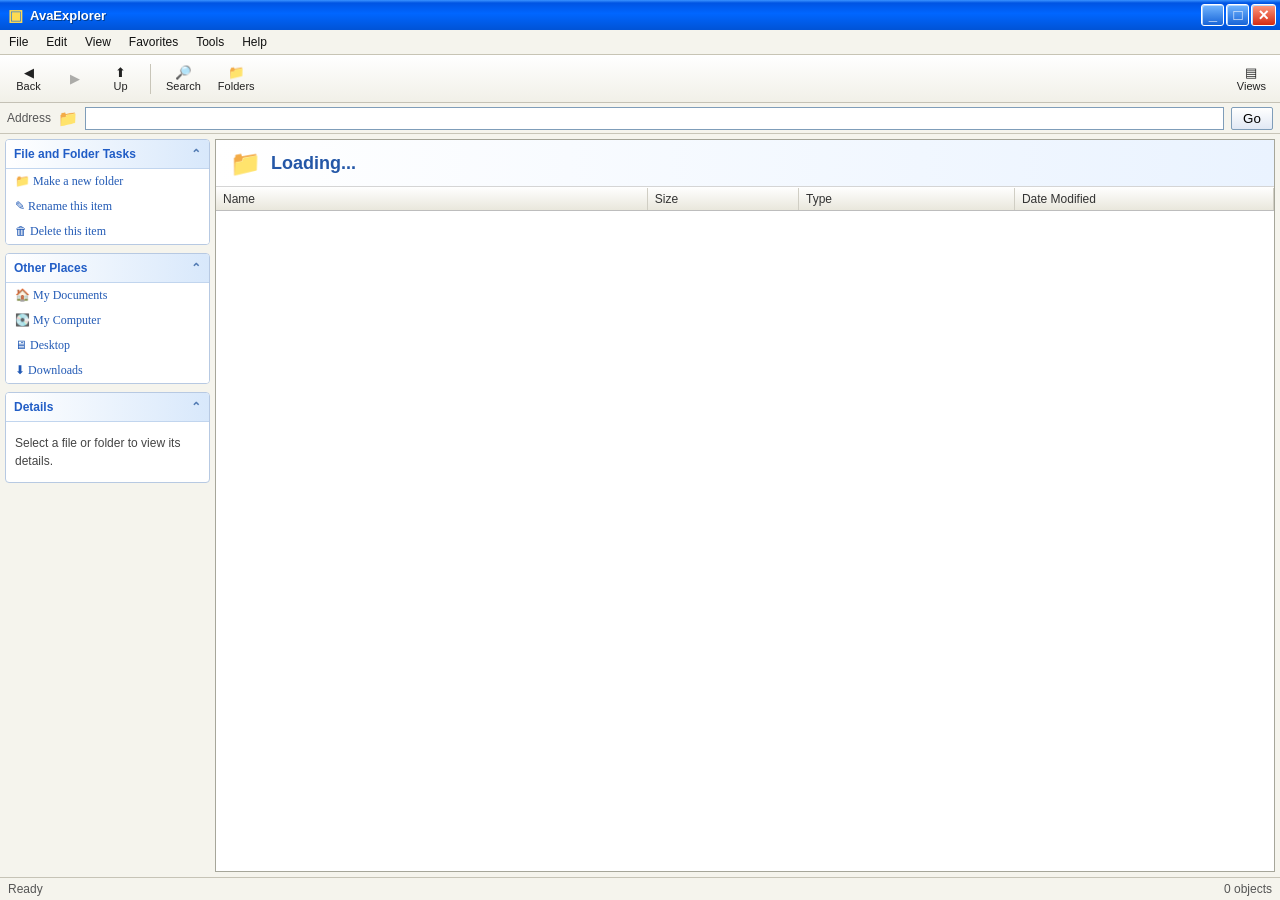
==== index.html @ 82bb10f4 "Add AvaExplorer XP source" ====
<!doctype html>
<html lang="en">
<head>
<meta charset="utf-8">
<meta name="viewport" content="width=device-width, initial-scale=1">
<title>AvaExplorer XP</title>
<link rel="stylesheet" href="styles.css">
</head>
<body>
<header class="titlebar">
  <div class="title-left"><span class="xp-logo">▣</span><span>AvaExplorer</span></div>
  <div class="window-buttons"><button aria-label="Minimize">_</button><button aria-label="Maximize">□</button><button class="close" aria-label="Close">×</button></div>
</header>
<div class="menubar"><span>File</span><span>Edit</span><span>View</span><span>Favorites</span><span>Tools</span><span>Help</span></div>
<div class="toolbar">
  <button id="backBtn" title="Back">◀ <small>Back</small></button>
  <button id="forwardBtn" title="Forward" disabled>▶</button>
  <button id="upBtn" title="Up one level">⬆ <small>Up</small></button>
  <span class="tool-separator"></span>
  <button id="searchBtn">🔎 <small>Search</small></button>
  <button id="foldersBtn">📁 <small>Folders</small></button>
  <span class="toolbar-spacer"></span>
  <button id="viewBtn">▤ <small>Views</small></button>
</div>
<div class="address-row"><b>Address</b><span class="address-icon">📁</span><input id="address" spellcheck="false"><button id="goBtn">Go</button></div>
<div class="main">
  <aside class="sidebar">
    <section class="task-panel">
      <h3>File and Folder Tasks <span>⌃</span></h3>
      <button id="newFolderBtn">📁 Make a new folder</button>
      <button id="renameBtn">✎ Rename this item</button>
      <button id="deleteBtn">🗑 Delete this item</button>
    </section>
    <section class="task-panel places">
      <h3>Other Places <span>⌃</span></h3>
      <button data-place="home">🏠 My Documents</button>
      <button data-place="drives">💽 My Computer</button>
      <button data-place="desktop">🖥 Desktop</button>
      <button data-place="downloads">⬇ Downloads</button>
    </section>
    <section class="task-panel details">
      <h3>Details <span>⌃</span></h3>
      <p id="selectedDetails">Select a file or folder to view its details.</p>
    </section>
  </aside>
  <main class="file-area">
    <div class="view-heading"><span id="folderIcon">📁</span><strong id="folderTitle">Loading...</strong></div>
    <div class="list-header"><span>Name</span><span>Size</span><span>Type</span><span>Date Modified</span></div>
    <div id="fileList" class="file-list"></div>
    <div id="emptyState" class="empty-state" hidden>This folder is empty.</div>
  </main>
</div>
<footer class="statusbar"><span id="statusText">Ready</span><span id="itemCount">0 objects</span></footer>
<div id="dialogShade" class="dialog-shade" hidden>
  <div class="dialog">
    <div class="dialog-title"><span id="dialogTitle">AvaExplorer</span><button id="dialogClose">×</button></div>
    <div id="dialogBody"></div>
  </div>
</div>
<script src="app.js"></script>
</body>
</html>
---- styles.css ----
*{box-sizing:border-box}html,body{height:100%;margin:0;font-family:Tahoma,Arial,sans-serif;font-size:12px;color:#111}body{display:flex;flex-direction:column;background:#ece9d8;overflow:hidden}
.titlebar{height:30px;flex:none;background:linear-gradient(180deg,#3a93ff 0%,#0054e3 10%,#0066ff 45%,#0053d6 100%);color:white;display:flex;align-items:center;justify-content:space-between;padding:0 4px 0 8px;font-weight:bold;font-size:13px;text-shadow:1px 1px #003c8f}
.title-left{display:flex;align-items:center;gap:7px}.xp-logo{font-size:16px;color:#ffdb52;text-shadow:none}.window-buttons{display:flex;gap:2px}.window-buttons button,.dialog-title button{height:22px;min-width:23px;border:1px solid #fff;border-radius:3px;background:linear-gradient(#72b6ff,#1764d8);color:white;font-weight:bold;font-size:15px;line-height:14px;box-shadow:inset 1px 1px #b5d8ff}.window-buttons .close{background:linear-gradient(#ff9b80,#d42b13);font-size:18px}
.menubar{height:25px;display:flex;align-items:center;gap:0;background:#f5f4ed;border-bottom:1px solid #c7c4b5}.menubar span{padding:5px 9px}.menubar span:hover{background:#dceaff}
.toolbar{height:48px;display:flex;align-items:center;gap:3px;padding:3px 7px;background:linear-gradient(#fff,#f1f0e8);border-bottom:1px solid #c4c1b5}.toolbar button{height:38px;min-width:43px;border:1px solid transparent;background:transparent;color:#222;font-family:inherit}.toolbar button:hover:not(:disabled){border:1px solid #7ba7e1;background:#e4efff}.toolbar button:disabled{opacity:.35}.toolbar small{display:block;font-size:11px}.tool-separator{height:30px;border-left:1px solid #c8c5b8;margin:0 5px}.toolbar-spacer{flex:1}
.address-row{height:31px;display:flex;align-items:center;gap:7px;padding:3px 7px;background:#f5f4ed;border-bottom:1px solid #c8c5b8}.address-row b{font-weight:normal;color:#555}.address-icon{font-size:16px}.address-row input{height:23px;flex:1;border:1px solid #7f9db9;background:white;padding:2px 5px;font:12px Tahoma}.address-row button{height:23px;min-width:42px;border:1px solid #7f9db9;border-radius:2px;background:linear-gradient(#fff,#e1e8f4)}
.main{display:flex;min-height:0;flex:1;padding:5px;gap:5px;background:#f5f4ed}.sidebar{width:205px;flex:none;overflow:auto}.task-panel{margin-bottom:8px;border:1px solid #b7c9e2;border-radius:4px;overflow:hidden;background:#fff}.task-panel h3{margin:0;padding:7px 8px;color:#215dc6;font-size:12px;background:linear-gradient(90deg,#fff,#d8e8fb);border-bottom:1px solid #c1d5ee}.task-panel h3 span{float:right;color:#527bb3}.task-panel button{display:block;width:100%;text-align:left;border:0;background:white;padding:5px 9px;color:#225ab5;font:12px Tahoma}.task-panel button:hover{text-decoration:underline;background:#eef5ff}.task-panel p{padding:0 9px;line-height:1.5;color:#444}.file-area{display:flex;flex-direction:column;flex:1;min-width:0;background:white;border:1px solid #a6a69a;overflow:hidden}.view-heading{height:47px;display:flex;align-items:center;gap:10px;padding:0 14px;background:linear-gradient(90deg,#fff,#eaf3ff);border-bottom:1px solid #d5d5d5;font-size:18px;color:#2457a7}.view-heading span{font-size:25px}.list-header,.file-row{display:grid;grid-template-columns:minmax(170px,2fr) minmax(65px,.7fr) minmax(105px,1fr) minmax(135px,1.2fr);align-items:center}.list-header{height:24px;background:linear-gradient(#fff,#e9e7dc);border-bottom:1px solid #bdbdbd;color:#333}.list-header span{padding:4px 7px;border-right:1px solid #d0cec4;white-space:nowrap}.file-list{overflow:auto;flex:1;align-content:start}.file-row{height:25px;border-bottom:1px solid transparent;cursor:default}.file-row span{padding:4px 7px;white-space:nowrap;overflow:hidden;text-overflow:ellipsis}.file-row:hover{background:#edf5ff}.file-row.selected{background:#316ac5;color:#fff;outline:1px solid #214f9c}.file-name{display:flex;align-items:center;gap:7px}.file-icon{width:18px;flex:none;text-align:center;font-size:16px}.empty-state{padding:20px;color:#666}.statusbar{height:23px;flex:none;display:flex;justify-content:space-between;align-items:center;padding:0 8px;background:#f5f4ed;border-top:1px solid #c6c3b6;color:#555}
.dialog-shade{position:fixed;inset:0;background:#0004;display:flex;align-items:center;justify-content:center}.dialog-shade[hidden]{display:none}.dialog{width:360px;background:#ece9d8;border:1px solid #315c9a;box-shadow:2px 3px 12px #0005}.dialog-title{height:26px;background:linear-gradient(#3a93ff,#0054d6);color:white;font-weight:bold;padding:2px 4px 2px 8px;display:flex;align-items:center;justify-content:space-between}.dialog-title button{height:20px;min-width:22px}.dialog #dialogBody{padding:15px}.dialog label{display:block;margin-bottom:7px}.dialog input{width:100%;height:25px;margin:5px 0 12px;border:1px solid #7f9db9;padding:4px;font:12px Tahoma}.dialog-actions{display:flex;justify-content:flex-end;gap:7px}.dialog-actions button{min-width:70px;padding:5px;background:linear-gradient(#fff,#e3e1d8);border:1px solid #8b8b80;border-radius:2px}.dialog-message{line-height:1.5;margin:0 0 12px;overflow-wrap:anywhere}
@media(max-width:700px){.sidebar{width:150px}.list-header,.file-row{grid-template-columns:minmax(130px,2fr) 60px minmax(80px,1fr)}.list-header span:last-child,.file-row span:last-child{display:none}}
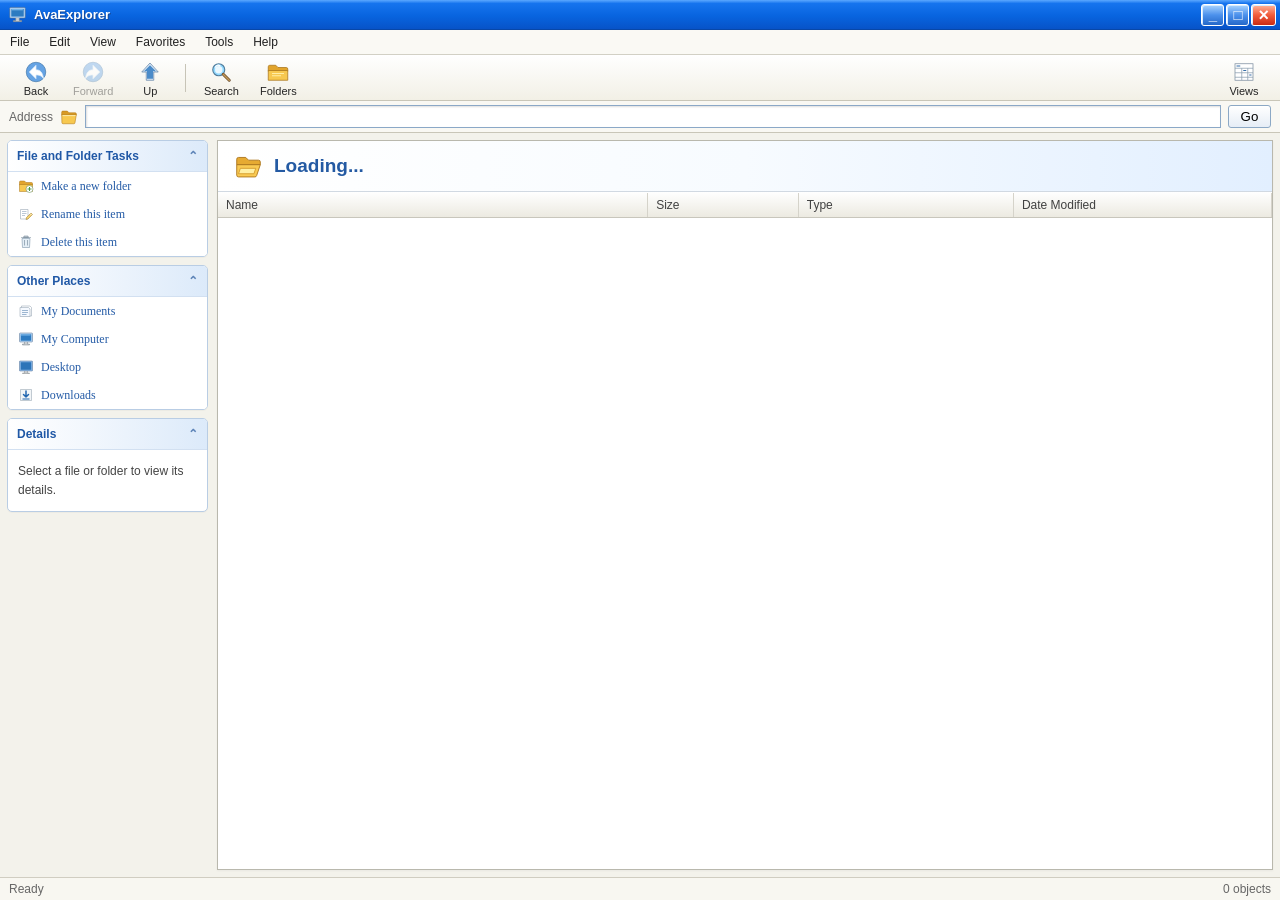
==== commit 40022e03: "Add XP-inspired UI assets and wire them into AvaExplorer" ====
--- a/index.html
+++ b/index.html
@@ -4,39 +4,40 @@
 <meta charset="utf-8">
 <meta name="viewport" content="width=device-width, initial-scale=1">
 <title>AvaExplorer XP</title>
+<link rel="stylesheet" href="assets/xp-ui/theme.css">
 <link rel="stylesheet" href="styles.css">
 </head>
 <body>
 <header class="titlebar">
-  <div class="title-left"><span class="xp-logo">▣</span><span>AvaExplorer</span></div>
+  <div class="title-left"><svg class="app-logo" aria-hidden="true"><use href="assets/xp-ui/icons.svg#xp-computer"/></svg><span>AvaExplorer</span></div>
   <div class="window-buttons"><button aria-label="Minimize">_</button><button aria-label="Maximize">□</button><button class="close" aria-label="Close">×</button></div>
 </header>
 <div class="menubar"><span>File</span><span>Edit</span><span>View</span><span>Favorites</span><span>Tools</span><span>Help</span></div>
 <div class="toolbar">
-  <button id="backBtn" title="Back">◀ <small>Back</small></button>
-  <button id="forwardBtn" title="Forward" disabled>▶</button>
-  <button id="upBtn" title="Up one level">⬆ <small>Up</small></button>
+  <button id="backBtn" title="Back"><svg aria-hidden="true"><use href="assets/xp-ui/icons.svg#xp-back"/></svg><small>Back</small></button>
+  <button id="forwardBtn" title="Forward" disabled><svg aria-hidden="true"><use href="assets/xp-ui/icons.svg#xp-forward"/></svg><small>Forward</small></button>
+  <button id="upBtn" title="Up one level"><svg aria-hidden="true"><use href="assets/xp-ui/icons.svg#xp-up"/></svg><small>Up</small></button>
   <span class="tool-separator"></span>
-  <button id="searchBtn">🔎 <small>Search</small></button>
-  <button id="foldersBtn">📁 <small>Folders</small></button>
+  <button id="searchBtn"><svg aria-hidden="true"><use href="assets/xp-ui/icons.svg#xp-search"/></svg><small>Search</small></button>
+  <button id="foldersBtn"><svg aria-hidden="true"><use href="assets/xp-ui/icons.svg#xp-folders"/></svg><small>Folders</small></button>
   <span class="toolbar-spacer"></span>
-  <button id="viewBtn">▤ <small>Views</small></button>
+  <button id="viewBtn"><svg aria-hidden="true"><use href="assets/xp-ui/icons.svg#xp-details"/></svg><small>Views</small></button>
 </div>
-<div class="address-row"><b>Address</b><span class="address-icon">📁</span><input id="address" spellcheck="false"><button id="goBtn">Go</button></div>
+<div class="address-row"><b>Address</b><svg class="address-icon" aria-hidden="true"><use href="assets/xp-ui/icons.svg#xp-folder"/></svg><input id="address" spellcheck="false"><button id="goBtn">Go</button></div>
 <div class="main">
   <aside class="sidebar">
     <section class="task-panel">
       <h3>File and Folder Tasks <span>⌃</span></h3>
-      <button id="newFolderBtn">📁 Make a new folder</button>
-      <button id="renameBtn">✎ Rename this item</button>
-      <button id="deleteBtn">🗑 Delete this item</button>
+      <button id="newFolderBtn"><svg aria-hidden="true"><use href="assets/xp-ui/icons.svg#xp-new-folder"/></svg>Make a new folder</button>
+      <button id="renameBtn"><svg aria-hidden="true"><use href="assets/xp-ui/icons.svg#xp-rename"/></svg>Rename this item</button>
+      <button id="deleteBtn"><svg aria-hidden="true"><use href="assets/xp-ui/icons.svg#xp-delete"/></svg>Delete this item</button>
     </section>
     <section class="task-panel places">
       <h3>Other Places <span>⌃</span></h3>
-      <button data-place="home">🏠 My Documents</button>
-      <button data-place="drives">💽 My Computer</button>
-      <button data-place="desktop">🖥 Desktop</button>
-      <button data-place="downloads">⬇ Downloads</button>
+      <button data-place="home"><svg aria-hidden="true"><use href="assets/xp-ui/icons.svg#xp-documents"/></svg>My Documents</button>
+      <button data-place="drives"><svg aria-hidden="true"><use href="assets/xp-ui/icons.svg#xp-computer"/></svg>My Computer</button>
+      <button data-place="desktop"><svg aria-hidden="true"><use href="assets/xp-ui/icons.svg#xp-desktop"/></svg>Desktop</button>
+      <button data-place="downloads"><svg aria-hidden="true"><use href="assets/xp-ui/icons.svg#xp-downloads"/></svg>Downloads</button>
     </section>
     <section class="task-panel details">
       <h3>Details <span>⌃</span></h3>
@@ -44,7 +45,7 @@
     </section>
   </aside>
   <main class="file-area">
-    <div class="view-heading"><span id="folderIcon">📁</span><strong id="folderTitle">Loading...</strong></div>
+    <div class="view-heading"><svg id="folderIcon" aria-hidden="true"><use href="assets/xp-ui/icons.svg#xp-folder-open"/></svg><strong id="folderTitle">Loading...</strong></div>
     <div class="list-header"><span>Name</span><span>Size</span><span>Type</span><span>Date Modified</span></div>
     <div id="fileList" class="file-list"></div>
     <div id="emptyState" class="empty-state" hidden>This folder is empty.</div>
@@ -59,4 +60,4 @@
 </div>
 <script src="app.js"></script>
 </body>
-</html>
+</html>
--- a/assets/xp-ui/theme.css
+++ b/assets/xp-ui/theme.css
@@ -0,0 +1,26 @@
+:root {
+  --xp-title-start: #5ca8ff;
+  --xp-title-mid: #0864df;
+  --xp-title-end: #0753c8;
+  --xp-link: #245ba6;
+  --xp-selection: #316ac5;
+  --xp-selection-border: #1d55aa;
+  --xp-task-border: #b9cde4;
+  --xp-desktop: #f3f2eb;
+  --xp-panel: #fff;
+  --xp-border: #c9c6b8;
+  --xp-toolbar-top: #fff;
+  --xp-toolbar-bottom: #f2f0e6;
+  --xp-folder-yellow: #f7c84f;
+  --xp-folder-edge: #a8741b;
+  --xp-text: #202020;
+  --xp-muted: #666;
+  --xp-font: Tahoma, Arial, sans-serif;
+}
+.xp-button { border: 1px solid #a5a397; border-radius: 3px; background: linear-gradient(#fff, #e5e3d9); color: var(--xp-text); font: 12px var(--xp-font); padding: 5px 10px; }
+.xp-button:hover { border-color: #6e9dd5; background: linear-gradient(#fff, #e2edff); }
+.xp-link { color: var(--xp-link); text-decoration: none; }
+.xp-link:hover { text-decoration: underline; }
+.xp-inset { border: 1px solid #8ba8c7; background: #fff; box-shadow: inset 1px 1px 2px #ddd; }
+.xp-panel { background: var(--xp-panel); border: 1px solid var(--xp-task-border); border-radius: 5px; overflow: hidden; }
+.xp-panel-title { padding: 8px 9px; color: #2058a6; background: linear-gradient(90deg, #fff, #dceafa); border-bottom: 1px solid #d2e0f1; font: bold 12px var(--xp-font); }
--- a/styles.css
+++ b/styles.css
@@ -1,9 +1,23 @@
-*{box-sizing:border-box}html,body{height:100%;margin:0;font-family:Tahoma,Arial,sans-serif;font-size:12px;color:#111}body{display:flex;flex-direction:column;background:#ece9d8;overflow:hidden}
-.titlebar{height:30px;flex:none;background:linear-gradient(180deg,#3a93ff 0%,#0054e3 10%,#0066ff 45%,#0053d6 100%);color:white;display:flex;align-items:center;justify-content:space-between;padding:0 4px 0 8px;font-weight:bold;font-size:13px;text-shadow:1px 1px #003c8f}
-.title-left{display:flex;align-items:center;gap:7px}.xp-logo{font-size:16px;color:#ffdb52;text-shadow:none}.window-buttons{display:flex;gap:2px}.window-buttons button,.dialog-title button{height:22px;min-width:23px;border:1px solid #fff;border-radius:3px;background:linear-gradient(#72b6ff,#1764d8);color:white;font-weight:bold;font-size:15px;line-height:14px;box-shadow:inset 1px 1px #b5d8ff}.window-buttons .close{background:linear-gradient(#ff9b80,#d42b13);font-size:18px}
-.menubar{height:25px;display:flex;align-items:center;gap:0;background:#f5f4ed;border-bottom:1px solid #c7c4b5}.menubar span{padding:5px 9px}.menubar span:hover{background:#dceaff}
-.toolbar{height:48px;display:flex;align-items:center;gap:3px;padding:3px 7px;background:linear-gradient(#fff,#f1f0e8);border-bottom:1px solid #c4c1b5}.toolbar button{height:38px;min-width:43px;border:1px solid transparent;background:transparent;color:#222;font-family:inherit}.toolbar button:hover:not(:disabled){border:1px solid #7ba7e1;background:#e4efff}.toolbar button:disabled{opacity:.35}.toolbar small{display:block;font-size:11px}.tool-separator{height:30px;border-left:1px solid #c8c5b8;margin:0 5px}.toolbar-spacer{flex:1}
-.address-row{height:31px;display:flex;align-items:center;gap:7px;padding:3px 7px;background:#f5f4ed;border-bottom:1px solid #c8c5b8}.address-row b{font-weight:normal;color:#555}.address-icon{font-size:16px}.address-row input{height:23px;flex:1;border:1px solid #7f9db9;background:white;padding:2px 5px;font:12px Tahoma}.address-row button{height:23px;min-width:42px;border:1px solid #7f9db9;border-radius:2px;background:linear-gradient(#fff,#e1e8f4)}
-.main{display:flex;min-height:0;flex:1;padding:5px;gap:5px;background:#f5f4ed}.sidebar{width:205px;flex:none;overflow:auto}.task-panel{margin-bottom:8px;border:1px solid #b7c9e2;border-radius:4px;overflow:hidden;background:#fff}.task-panel h3{margin:0;padding:7px 8px;color:#215dc6;font-size:12px;background:linear-gradient(90deg,#fff,#d8e8fb);border-bottom:1px solid #c1d5ee}.task-panel h3 span{float:right;color:#527bb3}.task-panel button{display:block;width:100%;text-align:left;border:0;background:white;padding:5px 9px;color:#225ab5;font:12px Tahoma}.task-panel button:hover{text-decoration:underline;background:#eef5ff}.task-panel p{padding:0 9px;line-height:1.5;color:#444}.file-area{display:flex;flex-direction:column;flex:1;min-width:0;background:white;border:1px solid #a6a69a;overflow:hidden}.view-heading{height:47px;display:flex;align-items:center;gap:10px;padding:0 14px;background:linear-gradient(90deg,#fff,#eaf3ff);border-bottom:1px solid #d5d5d5;font-size:18px;color:#2457a7}.view-heading span{font-size:25px}.list-header,.file-row{display:grid;grid-template-columns:minmax(170px,2fr) minmax(65px,.7fr) minmax(105px,1fr) minmax(135px,1.2fr);align-items:center}.list-header{height:24px;background:linear-gradient(#fff,#e9e7dc);border-bottom:1px solid #bdbdbd;color:#333}.list-header span{padding:4px 7px;border-right:1px solid #d0cec4;white-space:nowrap}.file-list{overflow:auto;flex:1;align-content:start}.file-row{height:25px;border-bottom:1px solid transparent;cursor:default}.file-row span{padding:4px 7px;white-space:nowrap;overflow:hidden;text-overflow:ellipsis}.file-row:hover{background:#edf5ff}.file-row.selected{background:#316ac5;color:#fff;outline:1px solid #214f9c}.file-name{display:flex;align-items:center;gap:7px}.file-icon{width:18px;flex:none;text-align:center;font-size:16px}.empty-state{padding:20px;color:#666}.statusbar{height:23px;flex:none;display:flex;justify-content:space-between;align-items:center;padding:0 8px;background:#f5f4ed;border-top:1px solid #c6c3b6;color:#555}
-.dialog-shade{position:fixed;inset:0;background:#0004;display:flex;align-items:center;justify-content:center}.dialog-shade[hidden]{display:none}.dialog{width:360px;background:#ece9d8;border:1px solid #315c9a;box-shadow:2px 3px 12px #0005}.dialog-title{height:26px;background:linear-gradient(#3a93ff,#0054d6);color:white;font-weight:bold;padding:2px 4px 2px 8px;display:flex;align-items:center;justify-content:space-between}.dialog-title button{height:20px;min-width:22px}.dialog #dialogBody{padding:15px}.dialog label{display:block;margin-bottom:7px}.dialog input{width:100%;height:25px;margin:5px 0 12px;border:1px solid #7f9db9;padding:4px;font:12px Tahoma}.dialog-actions{display:flex;justify-content:flex-end;gap:7px}.dialog-actions button{min-width:70px;padding:5px;background:linear-gradient(#fff,#e3e1d8);border:1px solid #8b8b80;border-radius:2px}.dialog-message{line-height:1.5;margin:0 0 12px;overflow-wrap:anywhere}
-@media(max-width:700px){.sidebar{width:150px}.list-header,.file-row{grid-template-columns:minmax(130px,2fr) 60px minmax(80px,1fr)}.list-header span:last-child,.file-row span:last-child{display:none}}
+@import url("assets/xp-ui/theme.css");
+*{box-sizing:border-box}html,body{height:100%;margin:0;font-family:Tahoma,Arial,sans-serif;font-size:12px;color:#202020}body{display:flex;flex-direction:column;background:#f3f2eb;overflow:hidden}
+.titlebar{height:30px;flex:none;background:linear-gradient(180deg,#5ca8ff 0%,#1674ee 12%,#0864df 55%,#0753c8 100%);color:white;display:flex;align-items:center;justify-content:space-between;padding:0 4px 0 8px;font-weight:bold;font-size:13px;text-shadow:1px 1px #174b9b;border-bottom:1px solid #0847a8}
+.title-left{display:flex;align-items:center;gap:7px}.app-logo{width:19px;height:19px;fill:currentColor}.window-buttons{display:flex;gap:2px}
+.window-buttons button,.dialog-title button{height:22px;min-width:23px;border:1px solid #fff;border-radius:3px;background:linear-gradient(#a9d4ff,#4c91ec 50%,#2468c9);color:white;font-weight:bold;font-size:15px;line-height:14px;box-shadow:inset 1px 1px #d8ecff}
+.window-buttons .close{background:linear-gradient(#ffb59a,#f15c3b 50%,#c92b13);font-size:18px}
+.menubar{height:25px;flex:none;display:flex;align-items:center;background:#faf9f4;border-bottom:1px solid #d2d0c5}.menubar span{height:24px;padding:5px 10px}.menubar span:hover{background:#dceaff;outline:1px solid #9bbce8}
+.toolbar{height:46px;flex:none;display:flex;align-items:center;gap:3px;padding:3px 9px;background:linear-gradient(#fff,#f2f0e6);border-bottom:1px solid #c9c6b8}.toolbar button{height:39px;min-width:54px;border:1px solid transparent;border-radius:3px;background:transparent;color:#252525;font-family:inherit}
+.toolbar button svg{display:block;width:24px;height:24px;margin:0 auto 1px}.toolbar button:hover:not(:disabled){border-color:#9dbde6;background:linear-gradient(#fff,#dceaff)}.toolbar button:disabled{opacity:.4}.toolbar small{display:block;font-size:11px}
+.tool-separator{height:28px;border-left:1px solid #c7c4b7;margin:0 5px}.toolbar-spacer{flex:1}
+.address-row{height:32px;flex:none;display:flex;align-items:center;gap:7px;padding:4px 9px;background:#f9f8f3;border-bottom:1px solid #c9c6b8}.address-row b{font-weight:normal;color:#666}.address-icon{width:18px;height:18px}
+.address-row input{height:23px;flex:1;min-width:0;border:1px solid #8ba8c7;background:#fff;padding:2px 6px;font:12px Tahoma;box-shadow:inset 1px 1px 2px #ddd}.address-row input:focus{outline:1px solid #4387d8}.address-row button{height:23px;min-width:43px;border:1px solid #8ca8c5;border-radius:3px;background:linear-gradient(#fff,#e6edf6);box-shadow:inset 0 1px #fff}
+.main{display:flex;min-height:0;flex:1;padding:7px;gap:8px;background:#f3f2eb}.sidebar{width:202px;flex:none;overflow:auto;padding-right:1px}.task-panel{margin-bottom:8px;border:1px solid #b9cde4;border-radius:5px;overflow:hidden;background:#fff;box-shadow:0 1px 1px #00000008}
+.task-panel h3{margin:0;padding:8px 9px;color:#2058a6;font-size:12px;background:linear-gradient(90deg,#fff 0%,#f2f7fd 40%,#dceafa 100%);border-bottom:1px solid #d2e0f1}.task-panel h3 span{float:right;color:#5c83b7}
+.task-panel button{display:flex;align-items:center;gap:7px;width:100%;text-align:left;border:0;background:#fff;padding:6px 10px;color:#245ba6;font:12px Tahoma}.task-panel button svg{width:16px;height:16px;flex:none}.task-panel button:hover{text-decoration:underline;background:#f0f6ff}.task-panel p{padding:0 10px;line-height:1.55;color:#444}
+.file-area{display:flex;flex-direction:column;flex:1;min-width:0;background:white;border:1px solid #b9b8ad;box-shadow:0 1px 2px #0000000b;overflow:hidden}.view-heading{height:51px;flex:none;display:flex;align-items:center;gap:11px;padding:0 16px;background:linear-gradient(90deg,#fff 0%,#f7fbff 50%,#e2efff 100%);border-bottom:1px solid #d1d9e2;font-size:19px;color:#245aa3}.view-heading svg{width:29px;height:29px}
+.list-header,.file-row{display:grid;grid-template-columns:minmax(160px,2fr) minmax(72px,.7fr) minmax(105px,1fr) minmax(135px,1.2fr);align-items:center}.list-header{height:26px;flex:none;background:linear-gradient(#fff,#eceae1);border-bottom:1px solid #c8c6bc;color:#414141}.list-header span{padding:5px 8px;border-right:1px solid #d5d3ca;white-space:nowrap}
+.file-list{overflow:auto;flex:1;align-content:start;background:#fff}.file-row{min-height:25px;border:1px solid transparent;cursor:default}.file-row>span{padding:4px 8px;white-space:nowrap;overflow:hidden;text-overflow:ellipsis}.file-row:nth-child(even){background:#fdfdfb}.file-row:hover{background:#edf5ff}.file-row.selected{background:#316ac5;color:#fff;border-color:#1d55aa}
+.file-name{display:flex;align-items:center;gap:7px}.file-icon{width:18px;height:18px;flex:none}.file-label{padding:0!important;min-width:0}.empty-state{padding:22px;color:#777}
+.statusbar{height:23px;flex:none;display:flex;justify-content:space-between;align-items:center;padding:0 9px;background:#f8f7f1;border-top:1px solid #d0cdc1;color:#666}
+.dialog-shade{position:fixed;inset:0;background:#0004;display:flex;align-items:center;justify-content:center}.dialog-shade[hidden]{display:none}.dialog{width:360px;max-width:calc(100vw - 30px);background:#f4f1e7;border:1px solid #315c9a;box-shadow:2px 4px 16px #0005}.dialog-title{height:27px;background:linear-gradient(#5ca8ff,#0755cc);color:white;font-weight:bold;padding:3px 4px 3px 8px;display:flex;align-items:center;justify-content:space-between}.dialog-title button{height:20px;min-width:22px}
+.dialog #dialogBody{padding:15px}.dialog label{display:block;margin-bottom:7px}.dialog input{width:100%;height:25px;margin:5px 0 12px;border:1px solid #8ba8c7;padding:4px;font:12px Tahoma}.dialog-actions{display:flex;justify-content:flex-end;gap:7px}.dialog-actions button{min-width:70px;padding:5px 10px;background:linear-gradient(#fff,#e5e3d9);border:1px solid #a5a397;border-radius:3px}.dialog-actions button:hover{border-color:#6e9dd5;background:linear-gradient(#fff,#e2edff)}.dialog-message{line-height:1.5;margin:0 0 12px;overflow-wrap:anywhere}
+@media(max-width:760px){.sidebar{width:170px}.list-header,.file-row{grid-template-columns:minmax(130px,2fr) 60px minmax(80px,1fr)}.list-header span:last-child,.file-row>span:last-child{display:none}}
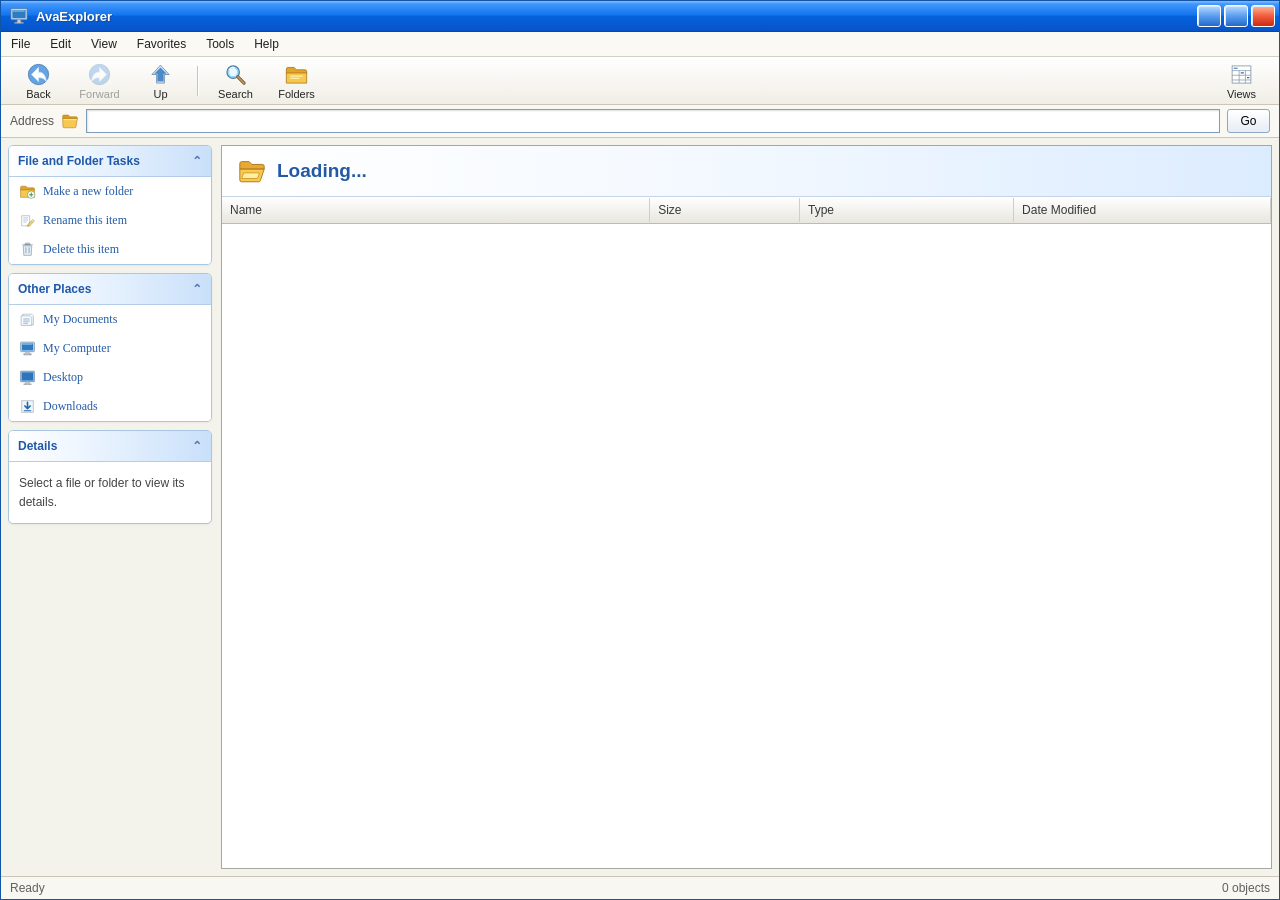
==== commit 594f31ae: "Use proper Luna-style custom window caption buttons" ====
--- a/index.html
+++ b/index.html
@@ -8,9 +8,13 @@
 <link rel="stylesheet" href="styles.css">
 </head>
 <body>
-<header class="titlebar">
+<header class="titlebar" id="titlebar">
   <div class="title-left"><svg class="app-logo" aria-hidden="true"><use href="assets/xp-ui/icons.svg#xp-computer"/></svg><span>AvaExplorer</span></div>
-  <div class="window-buttons"><button aria-label="Minimize">_</button><button aria-label="Maximize">□</button><button class="close" aria-label="Close">×</button></div>
+  <div class="window-buttons">
+    <button id="minimizeBtn" class="caption-btn minimize" aria-label="Minimize" title="Minimize"><span></span></button>
+    <button id="maximizeBtn" class="caption-btn maximize" aria-label="Maximize" title="Maximize"><span></span></button>
+    <button id="closeBtn" class="caption-btn close" aria-label="Close" title="Close"><span></span></button>
+  </div>
 </header>
 <div class="menubar"><span>File</span><span>Edit</span><span>View</span><span>Favorites</span><span>Tools</span><span>Help</span></div>
 <div class="toolbar">
@@ -18,12 +22,12 @@
   <button id="forwardBtn" title="Forward" disabled><svg aria-hidden="true"><use href="assets/xp-ui/icons.svg#xp-forward"/></svg><small>Forward</small></button>
   <button id="upBtn" title="Up one level"><svg aria-hidden="true"><use href="assets/xp-ui/icons.svg#xp-up"/></svg><small>Up</small></button>
   <span class="tool-separator"></span>
-  <button id="searchBtn"><svg aria-hidden="true"><use href="assets/xp-ui/icons.svg#xp-search"/></svg><small>Search</small></button>
-  <button id="foldersBtn"><svg aria-hidden="true"><use href="assets/xp-ui/icons.svg#xp-folders"/></svg><small>Folders</small></button>
+  <button id="searchBtn" title="Search"><svg aria-hidden="true"><use href="assets/xp-ui/icons.svg#xp-search"/></svg><small>Search</small></button>
+  <button id="foldersBtn" title="Toggle folders pane"><svg aria-hidden="true"><use href="assets/xp-ui/icons.svg#xp-folders"/></svg><small>Folders</small></button>
   <span class="toolbar-spacer"></span>
-  <button id="viewBtn"><svg aria-hidden="true"><use href="assets/xp-ui/icons.svg#xp-details"/></svg><small>Views</small></button>
+  <button id="viewBtn" title="View options"><svg aria-hidden="true"><use href="assets/xp-ui/icons.svg#xp-details"/></svg><small>Views</small></button>
 </div>
-<div class="address-row"><b>Address</b><svg class="address-icon" aria-hidden="true"><use href="assets/xp-ui/icons.svg#xp-folder"/></svg><input id="address" spellcheck="false"><button id="goBtn">Go</button></div>
+<div class="address-row"><b>Address</b><svg class="address-icon" aria-hidden="true"><use href="assets/xp-ui/icons.svg#xp-folder"/></svg><input id="address" spellcheck="false" aria-label="Address"><button id="goBtn">Go</button></div>
 <div class="main">
   <aside class="sidebar">
     <section class="task-panel">
@@ -54,7 +58,7 @@
 <footer class="statusbar"><span id="statusText">Ready</span><span id="itemCount">0 objects</span></footer>
 <div id="dialogShade" class="dialog-shade" hidden>
   <div class="dialog">
-    <div class="dialog-title"><span id="dialogTitle">AvaExplorer</span><button id="dialogClose">×</button></div>
+    <div class="dialog-title"><span id="dialogTitle">AvaExplorer</span><button id="dialogClose" aria-label="Close dialog">×</button></div>
     <div id="dialogBody"></div>
   </div>
 </div>
--- a/assets/xp-ui/theme.css
+++ b/assets/xp-ui/theme.css
@@ -5,12 +5,12 @@
   --xp-link: #245ba6;
   --xp-selection: #316ac5;
   --xp-selection-border: #1d55aa;
-  --xp-task-border: #b9cde4;
+  --xp-task-border: #a9c5e4;
   --xp-desktop: #f3f2eb;
   --xp-panel: #fff;
   --xp-border: #c9c6b8;
   --xp-toolbar-top: #fff;
-  --xp-toolbar-bottom: #f2f0e6;
+  --xp-toolbar-bottom: #f0eee5;
   --xp-folder-yellow: #f7c84f;
   --xp-folder-edge: #a8741b;
   --xp-text: #202020;
@@ -23,4 +23,4 @@
 .xp-link:hover { text-decoration: underline; }
 .xp-inset { border: 1px solid #8ba8c7; background: #fff; box-shadow: inset 1px 1px 2px #ddd; }
 .xp-panel { background: var(--xp-panel); border: 1px solid var(--xp-task-border); border-radius: 5px; overflow: hidden; }
-.xp-panel-title { padding: 8px 9px; color: #2058a6; background: linear-gradient(90deg, #fff, #dceafa); border-bottom: 1px solid #d2e0f1; font: bold 12px var(--xp-font); }
+.xp-panel-title { padding: 8px 9px; color: #2058a6; background: linear-gradient(90deg, #fff, #c9e0fa); border-bottom: 1px solid #b5cde9; font: bold 12px var(--xp-font); }
--- a/styles.css
+++ b/styles.css
@@ -1,23 +1,29 @@
 @import url("assets/xp-ui/theme.css");
-*{box-sizing:border-box}html,body{height:100%;margin:0;font-family:Tahoma,Arial,sans-serif;font-size:12px;color:#202020}body{display:flex;flex-direction:column;background:#f3f2eb;overflow:hidden}
-.titlebar{height:30px;flex:none;background:linear-gradient(180deg,#5ca8ff 0%,#1674ee 12%,#0864df 55%,#0753c8 100%);color:white;display:flex;align-items:center;justify-content:space-between;padding:0 4px 0 8px;font-weight:bold;font-size:13px;text-shadow:1px 1px #174b9b;border-bottom:1px solid #0847a8}
-.title-left{display:flex;align-items:center;gap:7px}.app-logo{width:19px;height:19px;fill:currentColor}.window-buttons{display:flex;gap:2px}
-.window-buttons button,.dialog-title button{height:22px;min-width:23px;border:1px solid #fff;border-radius:3px;background:linear-gradient(#a9d4ff,#4c91ec 50%,#2468c9);color:white;font-weight:bold;font-size:15px;line-height:14px;box-shadow:inset 1px 1px #d8ecff}
-.window-buttons .close{background:linear-gradient(#ffb59a,#f15c3b 50%,#c92b13);font-size:18px}
-.menubar{height:25px;flex:none;display:flex;align-items:center;background:#faf9f4;border-bottom:1px solid #d2d0c5}.menubar span{height:24px;padding:5px 10px}.menubar span:hover{background:#dceaff;outline:1px solid #9bbce8}
-.toolbar{height:46px;flex:none;display:flex;align-items:center;gap:3px;padding:3px 9px;background:linear-gradient(#fff,#f2f0e6);border-bottom:1px solid #c9c6b8}.toolbar button{height:39px;min-width:54px;border:1px solid transparent;border-radius:3px;background:transparent;color:#252525;font-family:inherit}
-.toolbar button svg{display:block;width:24px;height:24px;margin:0 auto 1px}.toolbar button:hover:not(:disabled){border-color:#9dbde6;background:linear-gradient(#fff,#dceaff)}.toolbar button:disabled{opacity:.4}.toolbar small{display:block;font-size:11px}
-.tool-separator{height:28px;border-left:1px solid #c7c4b7;margin:0 5px}.toolbar-spacer{flex:1}
-.address-row{height:32px;flex:none;display:flex;align-items:center;gap:7px;padding:4px 9px;background:#f9f8f3;border-bottom:1px solid #c9c6b8}.address-row b{font-weight:normal;color:#666}.address-icon{width:18px;height:18px}
-.address-row input{height:23px;flex:1;min-width:0;border:1px solid #8ba8c7;background:#fff;padding:2px 6px;font:12px Tahoma;box-shadow:inset 1px 1px 2px #ddd}.address-row input:focus{outline:1px solid #4387d8}.address-row button{height:23px;min-width:43px;border:1px solid #8ca8c5;border-radius:3px;background:linear-gradient(#fff,#e6edf6);box-shadow:inset 0 1px #fff}
-.main{display:flex;min-height:0;flex:1;padding:7px;gap:8px;background:#f3f2eb}.sidebar{width:202px;flex:none;overflow:auto;padding-right:1px}.task-panel{margin-bottom:8px;border:1px solid #b9cde4;border-radius:5px;overflow:hidden;background:#fff;box-shadow:0 1px 1px #00000008}
-.task-panel h3{margin:0;padding:8px 9px;color:#2058a6;font-size:12px;background:linear-gradient(90deg,#fff 0%,#f2f7fd 40%,#dceafa 100%);border-bottom:1px solid #d2e0f1}.task-panel h3 span{float:right;color:#5c83b7}
-.task-panel button{display:flex;align-items:center;gap:7px;width:100%;text-align:left;border:0;background:#fff;padding:6px 10px;color:#245ba6;font:12px Tahoma}.task-panel button svg{width:16px;height:16px;flex:none}.task-panel button:hover{text-decoration:underline;background:#f0f6ff}.task-panel p{padding:0 10px;line-height:1.55;color:#444}
-.file-area{display:flex;flex-direction:column;flex:1;min-width:0;background:white;border:1px solid #b9b8ad;box-shadow:0 1px 2px #0000000b;overflow:hidden}.view-heading{height:51px;flex:none;display:flex;align-items:center;gap:11px;padding:0 16px;background:linear-gradient(90deg,#fff 0%,#f7fbff 50%,#e2efff 100%);border-bottom:1px solid #d1d9e2;font-size:19px;color:#245aa3}.view-heading svg{width:29px;height:29px}
-.list-header,.file-row{display:grid;grid-template-columns:minmax(160px,2fr) minmax(72px,.7fr) minmax(105px,1fr) minmax(135px,1.2fr);align-items:center}.list-header{height:26px;flex:none;background:linear-gradient(#fff,#eceae1);border-bottom:1px solid #c8c6bc;color:#414141}.list-header span{padding:5px 8px;border-right:1px solid #d5d3ca;white-space:nowrap}
-.file-list{overflow:auto;flex:1;align-content:start;background:#fff}.file-row{min-height:25px;border:1px solid transparent;cursor:default}.file-row>span{padding:4px 8px;white-space:nowrap;overflow:hidden;text-overflow:ellipsis}.file-row:nth-child(even){background:#fdfdfb}.file-row:hover{background:#edf5ff}.file-row.selected{background:#316ac5;color:#fff;border-color:#1d55aa}
-.file-name{display:flex;align-items:center;gap:7px}.file-icon{width:18px;height:18px;flex:none}.file-label{padding:0!important;min-width:0}.empty-state{padding:22px;color:#777}
-.statusbar{height:23px;flex:none;display:flex;justify-content:space-between;align-items:center;padding:0 9px;background:#f8f7f1;border-top:1px solid #d0cdc1;color:#666}
-.dialog-shade{position:fixed;inset:0;background:#0004;display:flex;align-items:center;justify-content:center}.dialog-shade[hidden]{display:none}.dialog{width:360px;max-width:calc(100vw - 30px);background:#f4f1e7;border:1px solid #315c9a;box-shadow:2px 4px 16px #0005}.dialog-title{height:27px;background:linear-gradient(#5ca8ff,#0755cc);color:white;font-weight:bold;padding:3px 4px 3px 8px;display:flex;align-items:center;justify-content:space-between}.dialog-title button{height:20px;min-width:22px}
-.dialog #dialogBody{padding:15px}.dialog label{display:block;margin-bottom:7px}.dialog input{width:100%;height:25px;margin:5px 0 12px;border:1px solid #8ba8c7;padding:4px;font:12px Tahoma}.dialog-actions{display:flex;justify-content:flex-end;gap:7px}.dialog-actions button{min-width:70px;padding:5px 10px;background:linear-gradient(#fff,#e5e3d9);border:1px solid #a5a397;border-radius:3px}.dialog-actions button:hover{border-color:#6e9dd5;background:linear-gradient(#fff,#e2edff)}.dialog-message{line-height:1.5;margin:0 0 12px;overflow-wrap:anywhere}
+*{box-sizing:border-box}
+html,body{height:100%;margin:0;font-family:Tahoma,Arial,sans-serif;font-size:12px;color:#202020}
+body{display:flex;flex-direction:column;background:#f3f2eb;overflow:hidden;border:1px solid #1254a8}
+button,input{font:inherit}
+.titlebar{height:31px;flex:none;background:linear-gradient(180deg,#81bdff 0%,#4196fa 10%,#1173ee 48%,#0562dd 49%,#0753c8 100%);color:white;display:flex;align-items:center;justify-content:space-between;padding:0 4px 0 8px;font-weight:bold;font-size:13px;text-shadow:1px 1px #174b9b;border-bottom:1px solid #0847a8;user-select:none}
+.title-left{display:flex;align-items:center;gap:7px}.app-logo{width:20px;height:20px}.window-buttons{display:flex;gap:3px}
+.window-buttons button,.dialog-title button{width:24px;height:22px;padding:0;border:1px solid #fff;border-radius:3px;background:linear-gradient(#b9dbff,#5a9df0 50%,#2369ca);color:white;font-weight:bold;font-size:15px;line-height:14px;box-shadow:inset 1px 1px #d8ecff;cursor:pointer}
+.window-buttons button:hover{filter:brightness(1.08)}.window-buttons .close{background:linear-gradient(#ffb59a,#f15c3b 50%,#c92b13);font-size:18px}
+.menubar{height:25px;flex:none;display:flex;align-items:center;background:#faf9f4;border-bottom:1px solid #d2d0c5}.menubar span{height:24px;padding:5px 10px;cursor:default}.menubar span:hover{background:#dceaff;outline:1px solid #9bbce8}
+.toolbar{height:48px;flex:none;display:flex;align-items:center;gap:2px;padding:3px 8px;background:linear-gradient(#fff,#f0eee5);border-bottom:1px solid #c9c6b8}
+.toolbar button{height:41px;min-width:59px;border:1px solid transparent;border-radius:3px;background:transparent;color:#252525;font-family:inherit;cursor:pointer}
+.toolbar button svg{display:block;width:25px;height:25px;margin:0 auto 1px}.toolbar button:hover:not(:disabled){border-color:#9dbde6;background:linear-gradient(#fff,#dceaff)}.toolbar button:active:not(:disabled){background:linear-gradient(#d2e5fa,#fff)}.toolbar button:disabled{opacity:.4;cursor:default}.toolbar small{display:block;font-size:11px}
+.tool-separator{height:30px;border-left:1px solid #c7c4b7;border-right:1px solid white;margin:0 5px}.toolbar-spacer{flex:1}
+.address-row{height:33px;flex:none;display:flex;align-items:center;gap:7px;padding:4px 9px;background:#f9f8f3;border-bottom:1px solid #c9c6b8}.address-row b{font-weight:normal;color:#555}.address-icon{width:18px;height:18px}
+.address-row input{height:24px;flex:1;min-width:0;border:1px solid #7f9db9;background:#fff;padding:2px 6px;font:12px Tahoma;box-shadow:inset 1px 1px 2px #ddd}.address-row input:focus{outline:1px solid #4387d8}.address-row button{height:24px;min-width:43px;border:1px solid #8ca8c5;border-radius:3px;background:linear-gradient(#fff,#e6edf6);box-shadow:inset 0 1px #fff}
+.main{display:flex;min-height:0;flex:1;padding:7px;gap:8px;background:#f3f2eb}
+.sidebar{width:205px;flex:none;overflow:auto;padding-right:1px}.task-panel{margin-bottom:8px;border:1px solid #a9c5e4;border-radius:5px;overflow:hidden;background:#fff;box-shadow:0 1px 2px #0000000c}
+.task-panel h3{margin:0;padding:8px 9px;color:#1f58a8;font-size:12px;background:linear-gradient(90deg,#fff 0%,#eef6ff 35%,#c9e0fa 100%);border-bottom:1px solid #b5cde9}.task-panel h3 span{float:right;color:#527bb3}
+.task-panel button{display:flex;align-items:center;gap:7px;width:100%;text-align:left;border:0;background:white;padding:6px 10px;color:#245ba6;font:12px Tahoma;cursor:pointer}.task-panel button svg{width:17px;height:17px;flex:none}.task-panel button:hover{text-decoration:underline;background:#edf5ff}.task-panel p{padding:0 10px;line-height:1.55;color:#444}
+.file-area{display:flex;flex-direction:column;flex:1;min-width:0;background:#fff;border:1px solid #a7a79d;box-shadow:inset 0 0 0 1px #fff;overflow:hidden}
+.view-heading{height:51px;flex:none;display:flex;align-items:center;gap:10px;padding:0 15px;background:linear-gradient(90deg,#fff 0%,#f4f9ff 45%,#dcecff 100%);border-bottom:1px solid #c5d5e7;font-size:19px;color:#245aa3}.view-heading svg{width:30px;height:30px}
+.list-header,.file-row{display:grid;grid-template-columns:minmax(160px,2fr) minmax(72px,.7fr) minmax(105px,1fr) minmax(135px,1.2fr);align-items:center}
+.list-header{height:27px;flex:none;background:linear-gradient(#fff,#e7e6df);border-bottom:1px solid #bcbcb3;color:#3a3a3a}.list-header span{padding:5px 8px;border-right:1px solid #cfcec7;white-space:nowrap}
+.file-list{overflow:auto;flex:1;align-content:start;background:#fff}.file-row{min-height:25px;border:1px solid transparent;cursor:default}.file-row>span{padding:4px 8px;white-space:nowrap;overflow:hidden;text-overflow:ellipsis}.file-row:nth-child(even){background:#fdfdfb}.file-row:hover{background:#eaf3ff}.file-row.selected{background:#316ac5;color:#fff;border-color:#1d55aa}
+.file-name{display:flex;align-items:center;gap:7px}.file-icon{width:18px;height:18px;flex:none}.file-label{padding:0!important;min-width:0}
+.empty-state{padding:22px;color:#777}.statusbar{height:23px;flex:none;display:flex;justify-content:space-between;align-items:center;padding:0 9px;background:#f8f7f1;border-top:1px solid #c9c6b8;color:#606060}
+.dialog-shade{position:fixed;inset:0;background:#0004;display:flex;align-items:center;justify-content:center}.dialog-shade[hidden]{display:none}.dialog{width:360px;max-width:calc(100vw - 30px);background:#f4f1e7;border:1px solid #315c9a;box-shadow:2px 4px 16px #0005}.dialog-title{height:27px;background:linear-gradient(#75b4ff,#0755cc);color:white;font-weight:bold;padding:3px 4px 3px 8px;display:flex;align-items:center;justify-content:space-between}.dialog-title button{height:20px;min-width:22px}.dialog #dialogBody{padding:15px}.dialog label{display:block;margin-bottom:7px}.dialog input{width:100%;height:25px;margin:5px 0 12px;border:1px solid #8ba8c7;padding:4px;font:12px Tahoma}.dialog-actions{display:flex;justify-content:flex-end;gap:7px}.dialog-actions button{min-width:70px;padding:5px 10px;background:linear-gradient(#fff,#e5e3d9);border:1px solid #a5a397;border-radius:3px}.dialog-actions button:hover{border-color:#6e9dd5;background:linear-gradient(#fff,#e2edff)}.dialog-message{line-height:1.5;margin:0 0 12px;overflow-wrap:anywhere}
 @media(max-width:760px){.sidebar{width:170px}.list-header,.file-row{grid-template-columns:minmax(130px,2fr) 60px minmax(80px,1fr)}.list-header span:last-child,.file-row>span:last-child{display:none}}
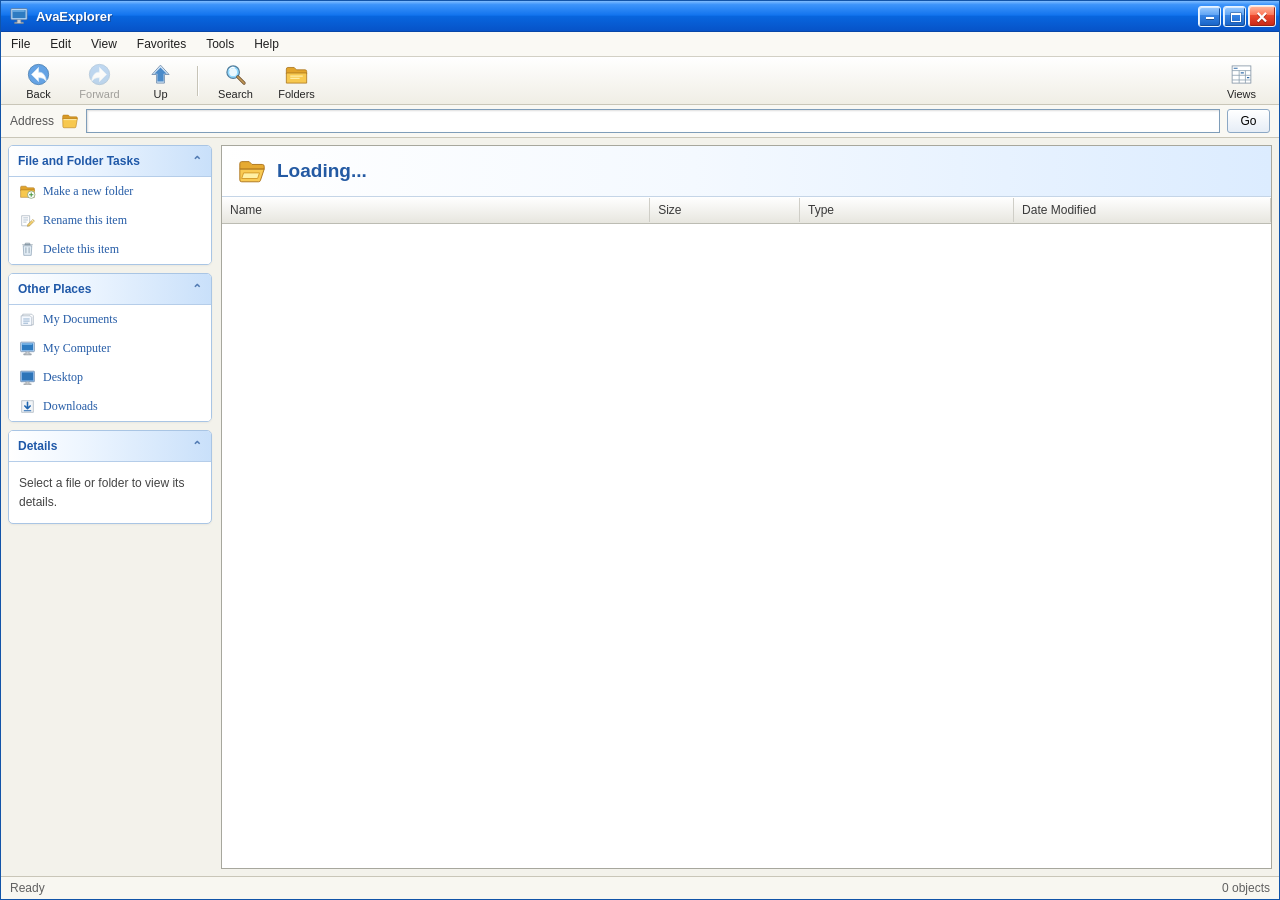
==== commit 8a1b8753: "Use original XP shell icons throughout the Explorer UI" ====
--- a/index.html
+++ b/index.html
@@ -9,7 +9,7 @@
 </head>
 <body>
 <header class="titlebar" id="titlebar">
-  <div class="title-left"><svg class="app-logo" aria-hidden="true"><use href="assets/xp-ui/icons.svg#xp-computer"/></svg><span>AvaExplorer</span></div>
+  <div class="title-left"><img class="shell32-static-icon app-logo" src="assets/xp-ui/windows-xp/shell32.dll/ICON16_1.ico" alt="" onerror="this.hidden=true;this.nextElementSibling.hidden=false"><svg class="app-logo xp-fallback" hidden aria-hidden="true"><use href="assets/xp-ui/icons.svg#xp-computer"/></svg><span>AvaExplorer</span></div>
   <div class="window-buttons">
     <button id="minimizeBtn" class="caption-btn minimize" aria-label="Minimize" title="Minimize"><span></span></button>
     <button id="maximizeBtn" class="caption-btn maximize" aria-label="Maximize" title="Maximize"><span></span></button>
@@ -22,26 +22,26 @@
   <button id="forwardBtn" title="Forward" disabled><svg aria-hidden="true"><use href="assets/xp-ui/icons.svg#xp-forward"/></svg><small>Forward</small></button>
   <button id="upBtn" title="Up one level"><svg aria-hidden="true"><use href="assets/xp-ui/icons.svg#xp-up"/></svg><small>Up</small></button>
   <span class="tool-separator"></span>
-  <button id="searchBtn" title="Search"><svg aria-hidden="true"><use href="assets/xp-ui/icons.svg#xp-search"/></svg><small>Search</small></button>
-  <button id="foldersBtn" title="Toggle folders pane"><svg aria-hidden="true"><use href="assets/xp-ui/icons.svg#xp-folders"/></svg><small>Folders</small></button>
+  <button id="searchBtn" title="Search"><img class="shell32-static-icon" src="assets/xp-ui/windows-xp/shell32.dll/ICON23_1.ico" alt="" onerror="this.hidden=true;this.nextElementSibling.hidden=false"><svg class="xp-fallback" hidden aria-hidden="true"><use href="assets/xp-ui/icons.svg#xp-search"/></svg><small>Search</small></button>
+  <button id="foldersBtn" title="Toggle folders pane"><img class="shell32-static-icon" src="assets/xp-ui/windows-xp/shell32.dll/ICON5_1.ico" alt="" onerror="this.hidden=true;this.nextElementSibling.hidden=false"><svg class="xp-fallback" hidden aria-hidden="true"><use href="assets/xp-ui/icons.svg#xp-folders"/></svg><small>Folders</small></button>
   <span class="toolbar-spacer"></span>
   <button id="viewBtn" title="View options"><svg aria-hidden="true"><use href="assets/xp-ui/icons.svg#xp-details"/></svg><small>Views</small></button>
 </div>
-<div class="address-row"><b>Address</b><svg class="address-icon" aria-hidden="true"><use href="assets/xp-ui/icons.svg#xp-folder"/></svg><input id="address" spellcheck="false" aria-label="Address"><button id="goBtn">Go</button></div>
+<div class="address-row"><b>Address</b><img class="shell32-static-icon address-icon" src="assets/xp-ui/windows-xp/shell32.dll/ICON4_1.ico" alt="" onerror="this.hidden=true;this.nextElementSibling.hidden=false"><svg class="address-icon xp-fallback" hidden aria-hidden="true"><use href="assets/xp-ui/icons.svg#xp-folder"/></svg><input id="address" spellcheck="false" aria-label="Address"><button id="goBtn">Go</button></div>
 <div class="main">
   <aside class="sidebar">
     <section class="task-panel">
       <h3>File and Folder Tasks <span>⌃</span></h3>
-      <button id="newFolderBtn"><svg aria-hidden="true"><use href="assets/xp-ui/icons.svg#xp-new-folder"/></svg>Make a new folder</button>
-      <button id="renameBtn"><svg aria-hidden="true"><use href="assets/xp-ui/icons.svg#xp-rename"/></svg>Rename this item</button>
-      <button id="deleteBtn"><svg aria-hidden="true"><use href="assets/xp-ui/icons.svg#xp-delete"/></svg>Delete this item</button>
+      <button id="newFolderBtn"><img class="shell32-static-icon" src="assets/xp-ui/windows-xp/shell32.dll/ICON258_1.ico" alt="" onerror="this.hidden=true;this.nextElementSibling.hidden=false"><svg class="xp-fallback" hidden aria-hidden="true"><use href="assets/xp-ui/icons.svg#xp-new-folder"/></svg>Make a new folder</button>
+      <button id="renameBtn"><img class="shell32-static-icon" src="assets/xp-ui/windows-xp/shell32.dll/ICON35_1.ico" alt="" onerror="this.hidden=true;this.nextElementSibling.hidden=false"><svg class="xp-fallback" hidden aria-hidden="true"><use href="assets/xp-ui/icons.svg#xp-rename"/></svg>Rename this item</button>
+      <button id="deleteBtn"><img class="shell32-static-icon" src="assets/xp-ui/windows-xp/shell32.dll/ICON191_1.ico" alt="" onerror="this.hidden=true;this.nextElementSibling.hidden=false"><svg class="xp-fallback" hidden aria-hidden="true"><use href="assets/xp-ui/icons.svg#xp-delete"/></svg>Delete this item</button>
     </section>
     <section class="task-panel places">
       <h3>Other Places <span>⌃</span></h3>
-      <button data-place="home"><svg aria-hidden="true"><use href="assets/xp-ui/icons.svg#xp-documents"/></svg>My Documents</button>
-      <button data-place="drives"><svg aria-hidden="true"><use href="assets/xp-ui/icons.svg#xp-computer"/></svg>My Computer</button>
-      <button data-place="desktop"><svg aria-hidden="true"><use href="assets/xp-ui/icons.svg#xp-desktop"/></svg>Desktop</button>
-      <button data-place="downloads"><svg aria-hidden="true"><use href="assets/xp-ui/icons.svg#xp-downloads"/></svg>Downloads</button>
+      <button data-place="home"><img class="shell32-static-icon" src="assets/xp-ui/windows-xp/shell32.dll/ICON20_1.ico" alt="" onerror="this.hidden=true;this.nextElementSibling.hidden=false"><svg class="xp-fallback" hidden aria-hidden="true"><use href="assets/xp-ui/icons.svg#xp-documents"/></svg>My Documents</button>
+      <button data-place="drives"><img class="shell32-static-icon" src="assets/xp-ui/windows-xp/shell32.dll/ICON16_1.ico" alt="" onerror="this.hidden=true;this.nextElementSibling.hidden=false"><svg class="xp-fallback" hidden aria-hidden="true"><use href="assets/xp-ui/icons.svg#xp-computer"/></svg>My Computer</button>
+      <button data-place="desktop"><img class="shell32-static-icon" src="assets/xp-ui/windows-xp/shell32.dll/ICON3_1.ico" alt="" onerror="this.hidden=true;this.nextElementSibling.hidden=false"><svg class="xp-fallback" hidden aria-hidden="true"><use href="assets/xp-ui/icons.svg#xp-desktop"/></svg>Desktop</button>
+      <button data-place="downloads"><img class="shell32-static-icon" src="assets/xp-ui/windows-xp/shell32.dll/ICON244_1.ico" alt="" onerror="this.hidden=true;this.nextElementSibling.hidden=false"><svg class="xp-fallback" hidden aria-hidden="true"><use href="assets/xp-ui/icons.svg#xp-downloads"/></svg>Downloads</button>
     </section>
     <section class="task-panel details">
       <h3>Details <span>⌃</span></h3>
--- a/styles.css
+++ b/styles.css
@@ -3,21 +3,27 @@
 html,body{height:100%;margin:0;font-family:Tahoma,Arial,sans-serif;font-size:12px;color:#202020}
 body{display:flex;flex-direction:column;background:#f3f2eb;overflow:hidden;border:1px solid #1254a8}
 button,input{font:inherit}
-.titlebar{height:31px;flex:none;background:linear-gradient(180deg,#81bdff 0%,#4196fa 10%,#1173ee 48%,#0562dd 49%,#0753c8 100%);color:white;display:flex;align-items:center;justify-content:space-between;padding:0 4px 0 8px;font-weight:bold;font-size:13px;text-shadow:1px 1px #174b9b;border-bottom:1px solid #0847a8;user-select:none}
-.title-left{display:flex;align-items:center;gap:7px}.app-logo{width:20px;height:20px}.window-buttons{display:flex;gap:3px}
-.window-buttons button,.dialog-title button{width:24px;height:22px;padding:0;border:1px solid #fff;border-radius:3px;background:linear-gradient(#b9dbff,#5a9df0 50%,#2369ca);color:white;font-weight:bold;font-size:15px;line-height:14px;box-shadow:inset 1px 1px #d8ecff;cursor:pointer}
-.window-buttons button:hover{filter:brightness(1.08)}.window-buttons .close{background:linear-gradient(#ffb59a,#f15c3b 50%,#c92b13);font-size:18px}
+.titlebar{height:31px;flex:none;background:linear-gradient(180deg,#80bdff 0%,#3d94fa 12%,#1173ee 48%,#0866df 49%,#0753c8 100%);color:white;display:flex;align-items:center;justify-content:space-between;padding:0 3px 0 8px;font-weight:bold;font-size:13px;text-shadow:1px 1px #174b9b;border-bottom:1px solid #0847a8;user-select:none}
+.title-left{display:flex;align-items:center;gap:7px;min-width:0}.app-logo{width:20px;height:20px;flex:none}.window-buttons{display:flex;gap:2px;align-items:center;flex:none;margin-left:8px}
+.window-buttons .caption-btn{position:relative;width:23px;height:21px;min-width:23px;padding:0;display:grid;place-items:center;border:1px solid #eaf5ff;border-radius:3px;background:linear-gradient(180deg,#9dccff 0%,#5fa4f4 42%,#3885e5 43%,#1762c6 100%);box-shadow:inset 1px 1px 0 #d8eaff,inset -1px -1px 0 #164f9c;color:#fff;cursor:pointer}
+.window-buttons .caption-btn:hover{filter:brightness(1.09)}.window-buttons .caption-btn:active{background:linear-gradient(#2464b7,#7bb5fb);box-shadow:inset 1px 1px 2px #164b90}
+.caption-btn span{display:block;position:relative;width:10px;height:9px}
+.caption-btn.minimize span:before{content:"";position:absolute;left:1px;bottom:1px;width:8px;height:2px;background:#fff;border-bottom:1px solid #24518b}
+.caption-btn.maximize span:before{content:"";position:absolute;left:1px;top:1px;width:8px;height:6px;border:1.5px solid #fff;border-top-width:2.5px;box-shadow:0 0 0 .5px #24518b}
+.caption-btn.maximize.is-maximized span:before{left:3px;top:2px;width:7px;height:6px;border:1.5px solid #fff;border-top-width:2px;box-shadow:-2px -2px 0 -0.5px #2460a8, -2px -2px 0 1px #fff}
+.window-buttons .caption-btn.close{width:28px;min-width:28px;height:22px;background:linear-gradient(180deg,#ffb99e 0%,#fc795b 43%,#ee4c31 44%,#c72716 100%);box-shadow:inset 1px 1px 0 #ffe5db,inset -1px -1px 0 #992415}
+.caption-btn.close span:before{content:"×";position:absolute;inset:-5px 0 0 -1px;font:bold 20px/20px Arial,sans-serif;color:white;text-shadow:0 1px #8f2110}
 .menubar{height:25px;flex:none;display:flex;align-items:center;background:#faf9f4;border-bottom:1px solid #d2d0c5}.menubar span{height:24px;padding:5px 10px;cursor:default}.menubar span:hover{background:#dceaff;outline:1px solid #9bbce8}
 .toolbar{height:48px;flex:none;display:flex;align-items:center;gap:2px;padding:3px 8px;background:linear-gradient(#fff,#f0eee5);border-bottom:1px solid #c9c6b8}
 .toolbar button{height:41px;min-width:59px;border:1px solid transparent;border-radius:3px;background:transparent;color:#252525;font-family:inherit;cursor:pointer}
 .toolbar button svg{display:block;width:25px;height:25px;margin:0 auto 1px}.toolbar button:hover:not(:disabled){border-color:#9dbde6;background:linear-gradient(#fff,#dceaff)}.toolbar button:active:not(:disabled){background:linear-gradient(#d2e5fa,#fff)}.toolbar button:disabled{opacity:.4;cursor:default}.toolbar small{display:block;font-size:11px}
 .tool-separator{height:30px;border-left:1px solid #c7c4b7;border-right:1px solid white;margin:0 5px}.toolbar-spacer{flex:1}
 .address-row{height:33px;flex:none;display:flex;align-items:center;gap:7px;padding:4px 9px;background:#f9f8f3;border-bottom:1px solid #c9c6b8}.address-row b{font-weight:normal;color:#555}.address-icon{width:18px;height:18px}
-.address-row input{height:24px;flex:1;min-width:0;border:1px solid #7f9db9;background:#fff;padding:2px 6px;font:12px Tahoma;box-shadow:inset 1px 1px 2px #ddd}.address-row input:focus{outline:1px solid #4387d8}.address-row button{height:24px;min-width:43px;border:1px solid #8ca8c5;border-radius:3px;background:linear-gradient(#fff,#e6edf6);box-shadow:inset 0 1px #fff}
+.address-row input{height:24px;flex:1;min-width:0;border:1px solid #7f9db9;background:#fff;padding:2px 6px;font:12px Tahoma;box-shadow:inset 1px 1px 2px #ddd}.address-row input:focus{outline:1px solid #4387d8}.address-row button{height:24px;min-width:43px;border:1px solid #8ca8c5;border-radius:3px;background:linear-gradient(#fff,#e6edf6);box-shadow:inset 0 1px #fff;cursor:pointer}
 .main{display:flex;min-height:0;flex:1;padding:7px;gap:8px;background:#f3f2eb}
 .sidebar{width:205px;flex:none;overflow:auto;padding-right:1px}.task-panel{margin-bottom:8px;border:1px solid #a9c5e4;border-radius:5px;overflow:hidden;background:#fff;box-shadow:0 1px 2px #0000000c}
 .task-panel h3{margin:0;padding:8px 9px;color:#1f58a8;font-size:12px;background:linear-gradient(90deg,#fff 0%,#eef6ff 35%,#c9e0fa 100%);border-bottom:1px solid #b5cde9}.task-panel h3 span{float:right;color:#527bb3}
-.task-panel button{display:flex;align-items:center;gap:7px;width:100%;text-align:left;border:0;background:white;padding:6px 10px;color:#245ba6;font:12px Tahoma;cursor:pointer}.task-panel button svg{width:17px;height:17px;flex:none}.task-panel button:hover{text-decoration:underline;background:#edf5ff}.task-panel p{padding:0 10px;line-height:1.55;color:#444}
+.task-panel button{display:flex;align-items:center;gap:7px;width:100%;text-align:left;border:0;background:#fff;padding:6px 10px;color:#245ba6;font:12px Tahoma;cursor:pointer}.task-panel button svg{width:17px;height:17px;flex:none}.task-panel button:hover{text-decoration:underline;background:#edf5ff}.task-panel p{padding:0 10px;line-height:1.55;color:#444}
 .file-area{display:flex;flex-direction:column;flex:1;min-width:0;background:#fff;border:1px solid #a7a79d;box-shadow:inset 0 0 0 1px #fff;overflow:hidden}
 .view-heading{height:51px;flex:none;display:flex;align-items:center;gap:10px;padding:0 15px;background:linear-gradient(90deg,#fff 0%,#f4f9ff 45%,#dcecff 100%);border-bottom:1px solid #c5d5e7;font-size:19px;color:#245aa3}.view-heading svg{width:30px;height:30px}
 .list-header,.file-row{display:grid;grid-template-columns:minmax(160px,2fr) minmax(72px,.7fr) minmax(105px,1fr) minmax(135px,1.2fr);align-items:center}
